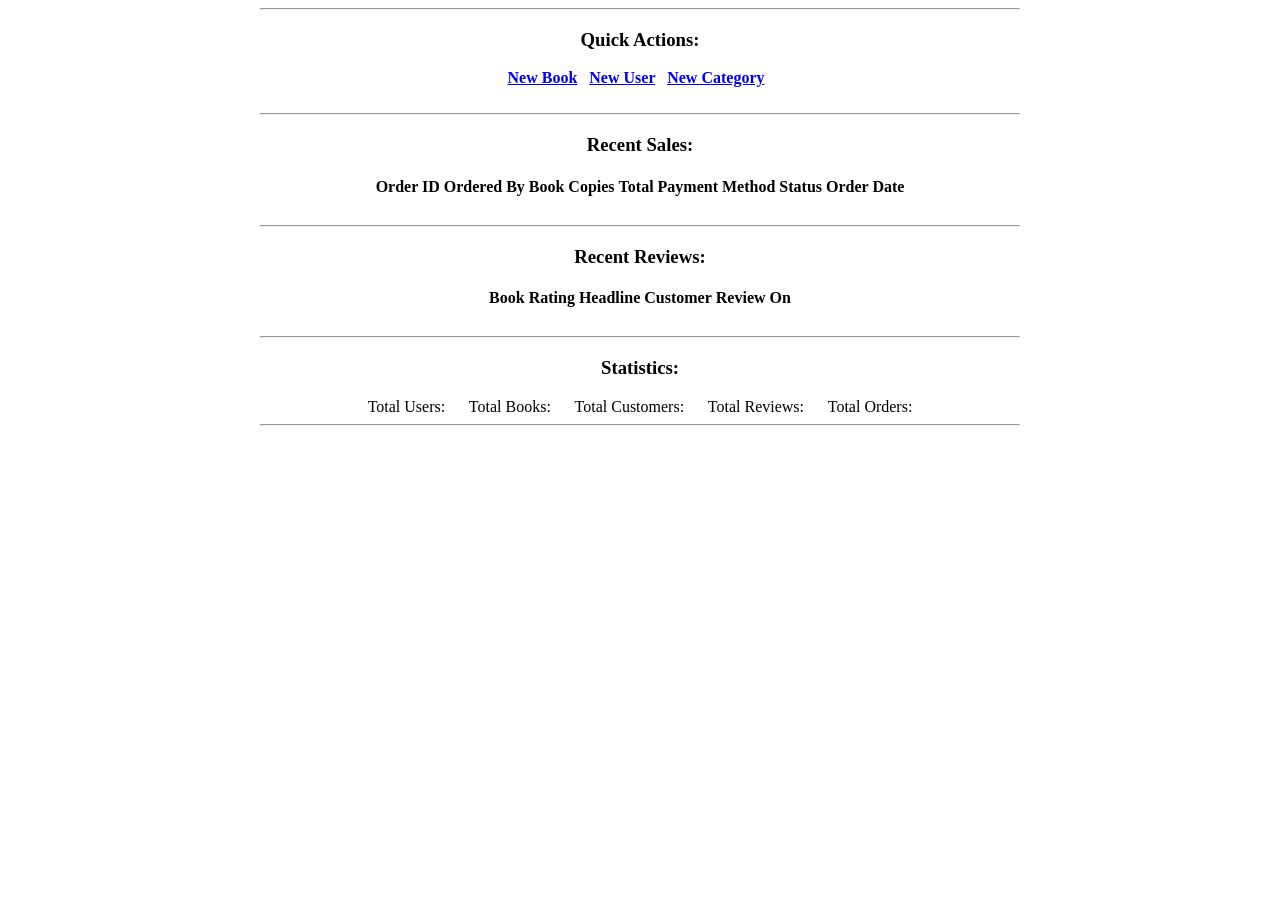
==== StaticBookStoreWebsite/src/main/resources/templates/admin/index.html @ 262ecc6c "first commit" ====
<!DOCTYPE html>
<html lang="en" xmlns:th="http://www.thymeleaf.org">
<head>
    <meta charset="UTF-8">
    <title>BookStore Online Administration</title>
    <link rel="stylesheet" type="text/css"  th:href="@{/css/style.css}">

</head>
<body>

<nav th:insert="~{./fragments/navigation :: #header}"></nav>

<div align="center">
<div class="row">
    <div class="col text-center">
        <hr width="60%" />
        <h3>Quick Actions:</h3>
        <b>
            <a href="/admin/book/createBookForm" >New Book</a> &nbsp;
            <a href="/admin/createUserForm">New User</a> &nbsp;
            <a href="/admin/category/createCategoryForm">New Category</a> &nbsp;

        </b>
    </div>
</div>

<div class="row">&nbsp;</div>

<div class="row">
    <div class="col text-center">
        <hr width="60%" />
        <h3>Recent Sales:</h3>
    </div>
</div>

<div class="row">
    <table class="table table-bordered table-striped table-hover table-responsive-sm">
        <thead class="thead-dark">
        <tr>
            <th>Order ID</th>
            <th>Ordered By</th>
            <th>Book Copies</th>
            <th>Total</th>
            <th>Payment Method</th>
            <th>Status</th>
            <th>Order Date</th>
        </tr>
        </thead>

        <tbody>

        </tbody>
    </table>
</div>

<div class="row">&nbsp;</div>

<div class="row">
    <div class="col text-center">
        <hr width="60%" />
        <h3>Recent Reviews:</h3>
    </div>
</div>

<div class="row">
    <table class="table table-bordered table-striped table-hover table-responsive-sm">
        <thead class="thead-dark">
        <tr>
            <th>Book</th>
            <th>Rating</th>
            <th>Headline</th>
            <th>Customer</th>
            <th>Review On</th>
        </tr>
        </thead>

        <tbody>

        </tbody>
    </table>
</div>

<div class="row">&nbsp;</div>

<div class="row">
    <div class="col text-center">
        <hr width="60%" />
        <h3>Statistics:</h3>
    </div>
</div>

<div class="row">
    <div class="col text-center">
        Total Users:  &nbsp;&nbsp;&nbsp;&nbsp;
        Total Books:  &nbsp;&nbsp;&nbsp;&nbsp;
        Total Customers:  &nbsp;&nbsp;&nbsp;&nbsp;
        Total Reviews: &nbsp;&nbsp;&nbsp;&nbsp;
        Total Orders:

        <hr width="60%" />
    </div>
</div>
</div>
<nav th:insert="~{./fragments/navigation :: #footer}"></nav>
</div>

</body>

</html>
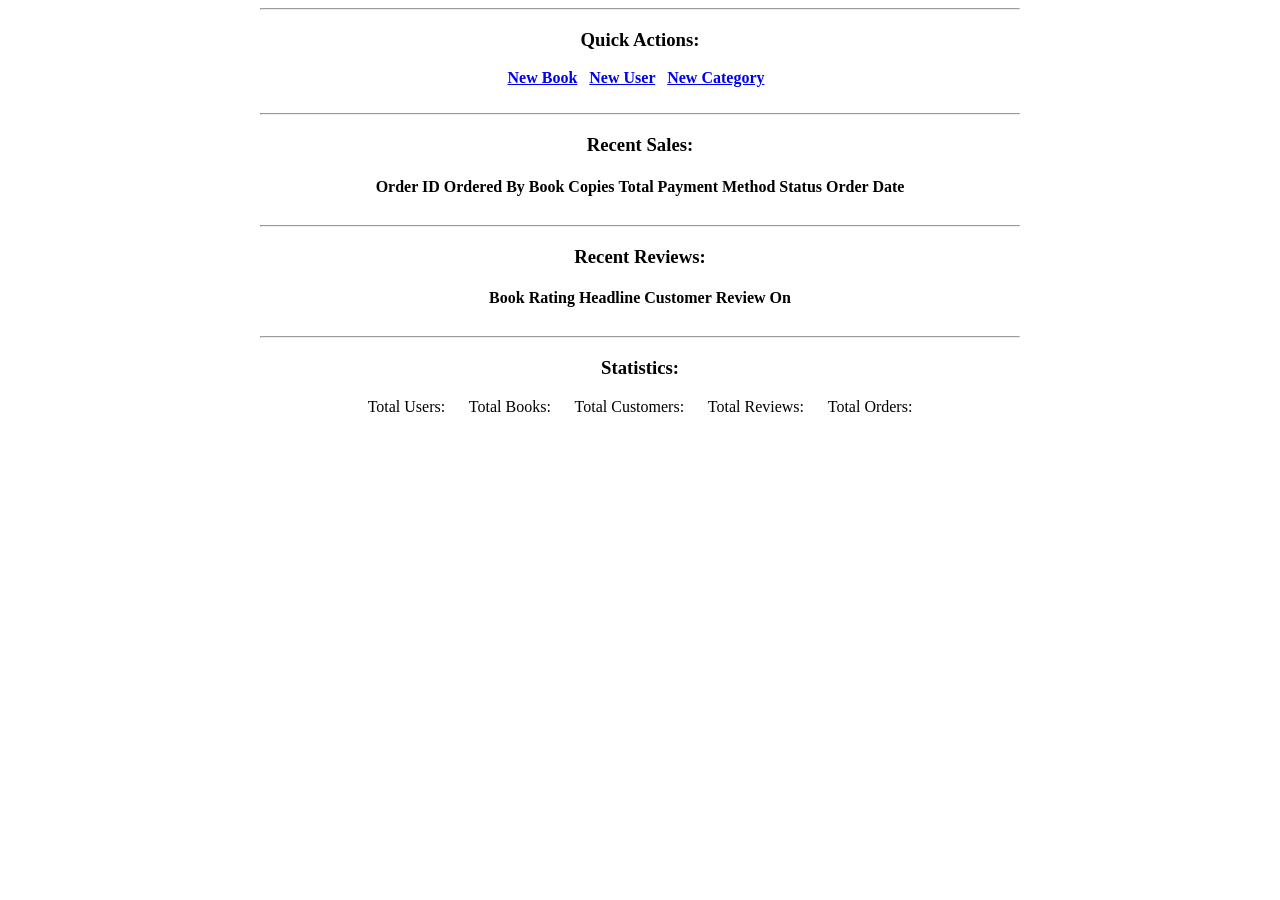
==== commit 468d93ae: "second commit" ====
--- a/StaticBookStoreWebsite/src/main/resources/templates/admin/index.html
+++ b/StaticBookStoreWebsite/src/main/resources/templates/admin/index.html
@@ -97,7 +97,7 @@
         Total Reviews: &nbsp;&nbsp;&nbsp;&nbsp;
         Total Orders:
 
-        <hr width="60%" />
+
     </div>
 </div>
 </div>
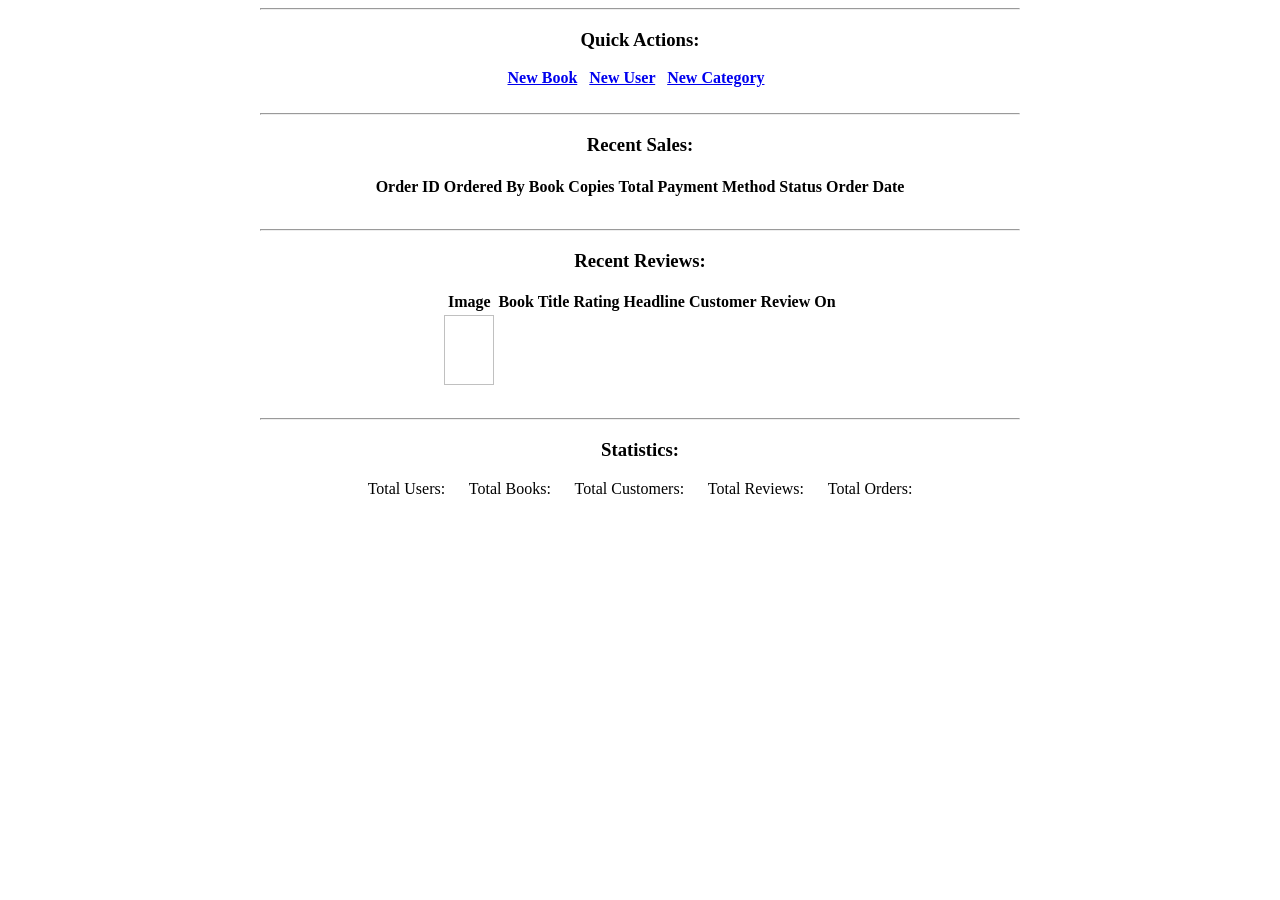
==== commit 4e6b7e1d: "review code 1" ====
--- a/StaticBookStoreWebsite/src/main/resources/templates/admin/index.html
+++ b/StaticBookStoreWebsite/src/main/resources/templates/admin/index.html
@@ -48,7 +48,15 @@
         </thead>
 
         <tbody>
-
+        <tr th:each="order : ${recentOrders}">
+            <td th:text="${order.bookOrderId}"></td>
+            <td th:text="${order.customer.fullName}"></td>
+            <td th:text="${order.getTotalCopies}"></td>
+            <td th:text="${order.total}"></td>
+            <td th:text="${order.paymentMethod}"></td>
+            <td th:text="${order.status}"></td>
+            <td th:text="${order.orderDate}"></td>
+        </tr>
         </tbody>
     </table>
 </div>
@@ -64,9 +72,10 @@
 
 <div class="row">
     <table class="table table-bordered table-striped table-hover table-responsive-sm">
-        <thead class="thead-dark">
+        <thead>
         <tr>
-            <th>Book</th>
+            <th>Image</th>
+            <th>Book Title</th>
             <th>Rating</th>
             <th>Headline</th>
             <th>Customer</th>
@@ -75,7 +84,14 @@
         </thead>
 
         <tbody>
-
+        <tr th:each="book : ${top3BooksWithReview}">
+            <td><img th:src="@{${book.imagePath}}" alt="" width="50" height="70"></td>
+            <td th:text="${book.title}"></td>
+            <td th:if="${#lists.size(book.reviews) > 0}" th:text="${book.reviews[0].rating}"></td>
+            <td th:if="${#lists.size(book.reviews) > 0}" th:text="${book.reviews[0].headline}"></td>
+            <td th:if="${#lists.size(book.reviews) > 0}" th:text="${book.reviews[0].customer.fullName}"></td>
+            <td th:if="${#lists.size(book.reviews) > 0}" th:text="${book.reviews[0].dateReview}"></td>
+        </tr>
         </tbody>
     </table>
 </div>
@@ -91,11 +107,11 @@
 
 <div class="row">
     <div class="col text-center">
-        Total Users:  &nbsp;&nbsp;&nbsp;&nbsp;
-        Total Books:  &nbsp;&nbsp;&nbsp;&nbsp;
-        Total Customers:  &nbsp;&nbsp;&nbsp;&nbsp;
-        Total Reviews: &nbsp;&nbsp;&nbsp;&nbsp;
-        Total Orders:
+        Total Users:  <span th:text="${totalUsers}" > </span> &nbsp;&nbsp;&nbsp;&nbsp;
+        Total Books: <span th:text="${totalBooks}" > </span>  &nbsp;&nbsp;&nbsp;&nbsp;
+        Total Customers: <span th:text="${totalCustomers}" > </span> &nbsp;&nbsp;&nbsp;&nbsp;
+        Total Reviews:<span th:text="${totalReviews}" > </span> &nbsp;&nbsp;&nbsp;&nbsp;
+        Total Orders:<span th:text="${totalOrders}" > </span>
 
 
     </div>
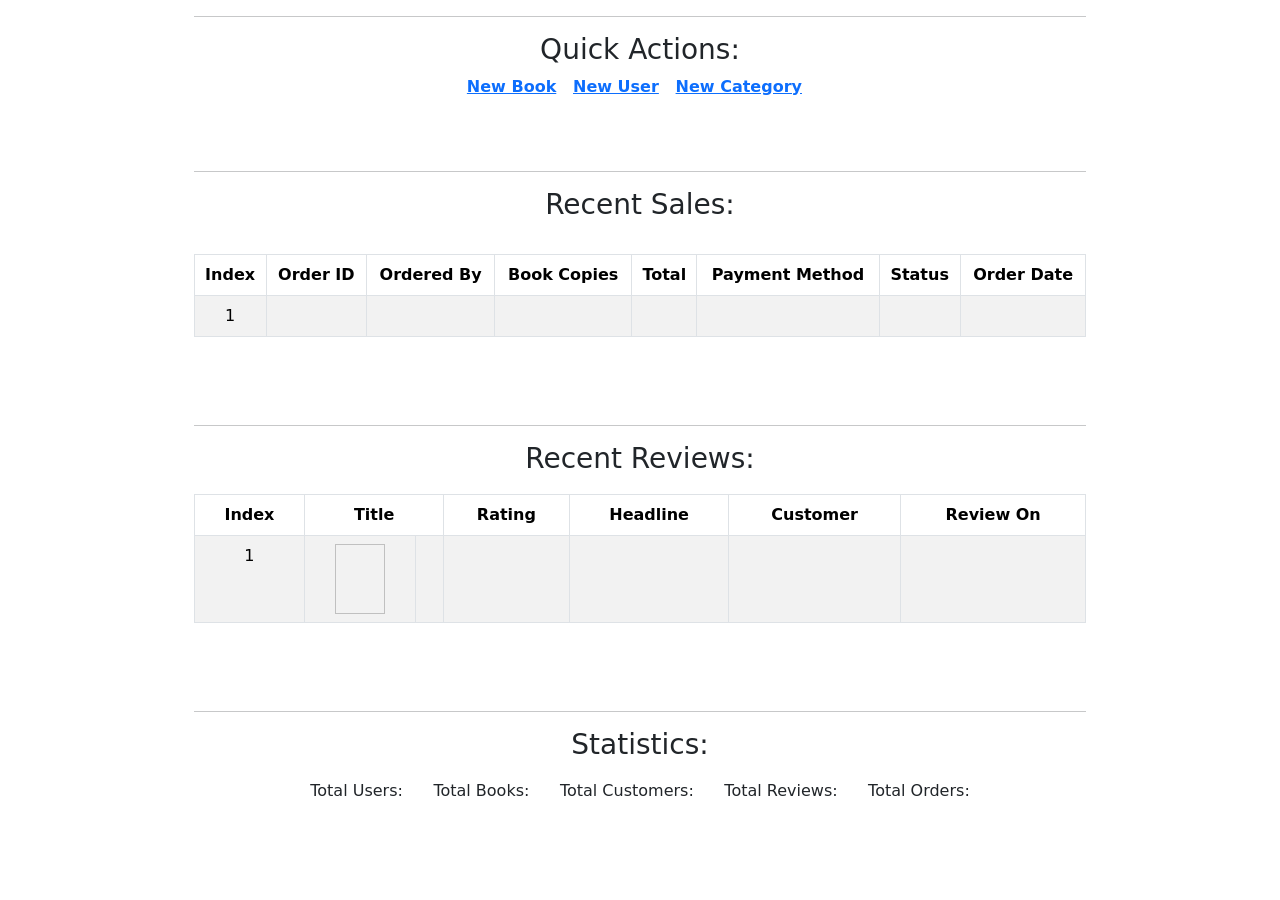
==== commit 58d759a5: "Added security login" ====
--- a/StaticBookStoreWebsite/src/main/resources/templates/admin/index.html
+++ b/StaticBookStoreWebsite/src/main/resources/templates/admin/index.html
@@ -2,124 +2,142 @@
 <html lang="en" xmlns:th="http://www.thymeleaf.org">
 <head>
     <meta charset="UTF-8">
+    <link href="https://cdn.jsdelivr.net/npm/bootstrap@5.3.3/dist/css/bootstrap.min.css" rel="stylesheet"
+          integrity="sha384-QWTKZyjpPEjISv5WaRU9OFeRpok6YctnYmDr5pNlyT2bRjXh0JMhjY6hW+ALEwIH" crossorigin="anonymous">
+    <script src="https://cdn.jsdelivr.net/npm/bootstrap@5.3.3/dist/js/bootstrap.bundle.min.js"
+            integrity="sha384-YvpcrYf0tY3lHB60NNkmXc5s9fDVZLESaAA55NDzOxhy9GkcIdslK1eN7N6jIeHz"
+            crossorigin="anonymous"></script>
+
+    <link rel="stylesheet" type="text/css" th:href="@{/css/style.css}">
     <title>BookStore Online Administration</title>
-    <link rel="stylesheet" type="text/css"  th:href="@{/css/style.css}">
+    <style>
+        .row { margin-bottom: 10px; }
+    </style>
+
 
 </head>
 <body>
 
 <nav th:insert="~{./fragments/navigation :: #header}"></nav>
 
-<div align="center">
-<div class="row">
-    <div class="col text-center">
-        <hr width="60%" />
-        <h3>Quick Actions:</h3>
-        <b>
-            <a href="/admin/book/createBookForm" >New Book</a> &nbsp;
-            <a href="/admin/createUserForm">New User</a> &nbsp;
-            <a href="/admin/category/createCategoryForm">New Category</a> &nbsp;
+<div class="container text-center">
+    <div class="row">
+        <div class="col-12">
+            <div align="center">
+            <hr width="80%">
+            </div>
+            <h3>Quick Actions:</h3>
+            <b>
+                <a href="/admin/book/createBookForm">New Book</a> &nbsp;
+                <a href="/admin/createUserForm">New User</a> &nbsp;
+                <a href="/admin/category/createCategoryForm">New Category</a> &nbsp;
+            </b>
+        </div>
+    </div>
 
-        </b>
+    <div class="row my-3">&nbsp;</div>
+    <div class="row">
+        <div class="col-12">
+            <div align="center">
+                <hr width="80%">
+            </div>
+            <h3>Recent Sales:</h3>
+        </div>
+    </div>
+
+    <div class="row">
+        <div class="col-12" style="margin-top: 15px;">
+            <table class="table table-bordered table-striped table-hover table-responsive-sm mx-auto" style="width: 80%;">
+                <thead>
+                <tr>
+                    <th>Index</th>
+                    <th>Order ID</th>
+                    <th>Ordered By</th>
+                    <th>Book Copies</th>
+                    <th>Total</th>
+                    <th>Payment Method</th>
+                    <th>Status</th>
+                    <th>Order Date</th>
+                </tr>
+                </thead>
+                <tbody>
+                <tr th:each="order, stat : ${recentOrders}">
+                    <td th:text="${stat.index + 1}">1</td>
+                    <td th:text="${order.bookOrderId}"></td>
+                    <td th:text="${order.customer.fullName}"></td>
+                    <td th:text="${order.getTotalCopies}"></td>
+                    <td th:text="${order.total}"></td>
+                    <td th:text="${order.paymentMethod}"></td>
+                    <td th:text="${order.status}"></td>
+                    <td th:text="${order.orderDate}"></td>
+                </tr>
+                </tbody>
+            </table>
+        </div>
+    </div>
+
+    <div class="row my-3">&nbsp;</div>
+
+    <div class="row">
+        <div class="col-12">
+            <div align="center">
+                <hr width="80%">
+            </div>
+            <h3>Recent Reviews:</h3>
+        </div>
+    </div>
+
+    <div class="row">
+        <div class="col-12">
+            <table class="table table-bordered table-striped table-hover table-responsive-sm mx-auto" style="width: 80%;">
+                <thead>
+                <tr>
+                    <th>Index</th>
+                    <th colspan="2">Title</th>
+                    <th>Rating</th>
+                    <th>Headline</th>
+                    <th>Customer</th>
+                    <th>Review On</th>
+                </tr>
+                </thead>
+                <tbody>
+                <tr th:each="book, stat : ${topBooksWithLatestReview}">
+                    <td th:text="${stat.index + 1}">1</td>
+                    <td><img th:src="@{${book.imagePath}}" alt="" width="50" height="70"></td>
+                    <td th:text="${book.title}"></td>
+                    <td th:if="${#lists.size(book.reviews) > 0}" th:text="${book.reviews[0].rating}"></td>
+                    <td th:if="${#lists.size(book.reviews) > 0}" th:text="${book.reviews[0].headline}"></td>
+                    <td th:if="${#lists.size(book.reviews) > 0}" th:text="${book.reviews[0].customer.fullName}"></td>
+                    <td th:if="${#lists.size(book.reviews) > 0}" th:text="${book.reviews[0].dateReview}"></td>
+                </tr>
+                </tbody>
+            </table>
+        </div>
+    </div>
+
+    <div class="row my-3">&nbsp;</div>
+
+    <div class="row">
+        <div class="col-12">
+            <div align="center">
+                <hr width="80%">
+            </div>
+            <h3>Statistics:</h3>
+        </div>
+    </div>
+
+    <div class="row">
+        <div class="col-12">
+            Total Users: <span th:text="${totalUsers}"></span> &nbsp;&nbsp;&nbsp;&nbsp;
+            Total Books: <span th:text="${totalBooks}"></span> &nbsp;&nbsp;&nbsp;&nbsp;
+            Total Customers: <span th:text="${totalCustomers}"></span> &nbsp;&nbsp;&nbsp;&nbsp;
+            Total Reviews: <span th:text="${totalReviews}"></span> &nbsp;&nbsp;&nbsp;&nbsp;
+            Total Orders: <span th:text="${totalOrders}"></span>
+        </div>
     </div>
 </div>
 
-<div class="row">&nbsp;</div>
-
-<div class="row">
-    <div class="col text-center">
-        <hr width="60%" />
-        <h3>Recent Sales:</h3>
-    </div>
-</div>
-
-<div class="row">
-    <table class="table table-bordered table-striped table-hover table-responsive-sm">
-        <thead class="thead-dark">
-        <tr>
-            <th>Order ID</th>
-            <th>Ordered By</th>
-            <th>Book Copies</th>
-            <th>Total</th>
-            <th>Payment Method</th>
-            <th>Status</th>
-            <th>Order Date</th>
-        </tr>
-        </thead>
-
-        <tbody>
-        <tr th:each="order : ${recentOrders}">
-            <td th:text="${order.bookOrderId}"></td>
-            <td th:text="${order.customer.fullName}"></td>
-            <td th:text="${order.getTotalCopies}"></td>
-            <td th:text="${order.total}"></td>
-            <td th:text="${order.paymentMethod}"></td>
-            <td th:text="${order.status}"></td>
-            <td th:text="${order.orderDate}"></td>
-        </tr>
-        </tbody>
-    </table>
-</div>
-
-<div class="row">&nbsp;</div>
-
-<div class="row">
-    <div class="col text-center">
-        <hr width="60%" />
-        <h3>Recent Reviews:</h3>
-    </div>
-</div>
-
-<div class="row">
-    <table class="table table-bordered table-striped table-hover table-responsive-sm">
-        <thead>
-        <tr>
-            <th>Image</th>
-            <th>Book Title</th>
-            <th>Rating</th>
-            <th>Headline</th>
-            <th>Customer</th>
-            <th>Review On</th>
-        </tr>
-        </thead>
-
-        <tbody>
-        <tr th:each="book : ${top3BooksWithReview}">
-            <td><img th:src="@{${book.imagePath}}" alt="" width="50" height="70"></td>
-            <td th:text="${book.title}"></td>
-            <td th:if="${#lists.size(book.reviews) > 0}" th:text="${book.reviews[0].rating}"></td>
-            <td th:if="${#lists.size(book.reviews) > 0}" th:text="${book.reviews[0].headline}"></td>
-            <td th:if="${#lists.size(book.reviews) > 0}" th:text="${book.reviews[0].customer.fullName}"></td>
-            <td th:if="${#lists.size(book.reviews) > 0}" th:text="${book.reviews[0].dateReview}"></td>
-        </tr>
-        </tbody>
-    </table>
-</div>
-
-<div class="row">&nbsp;</div>
-
-<div class="row">
-    <div class="col text-center">
-        <hr width="60%" />
-        <h3>Statistics:</h3>
-    </div>
-</div>
-
-<div class="row">
-    <div class="col text-center">
-        Total Users:  <span th:text="${totalUsers}" > </span> &nbsp;&nbsp;&nbsp;&nbsp;
-        Total Books: <span th:text="${totalBooks}" > </span>  &nbsp;&nbsp;&nbsp;&nbsp;
-        Total Customers: <span th:text="${totalCustomers}" > </span> &nbsp;&nbsp;&nbsp;&nbsp;
-        Total Reviews:<span th:text="${totalReviews}" > </span> &nbsp;&nbsp;&nbsp;&nbsp;
-        Total Orders:<span th:text="${totalOrders}" > </span>
-
-
-    </div>
-</div>
-</div>
 <nav th:insert="~{./fragments/navigation :: #footer}"></nav>
-</div>
 
 </body>
-
 </html>
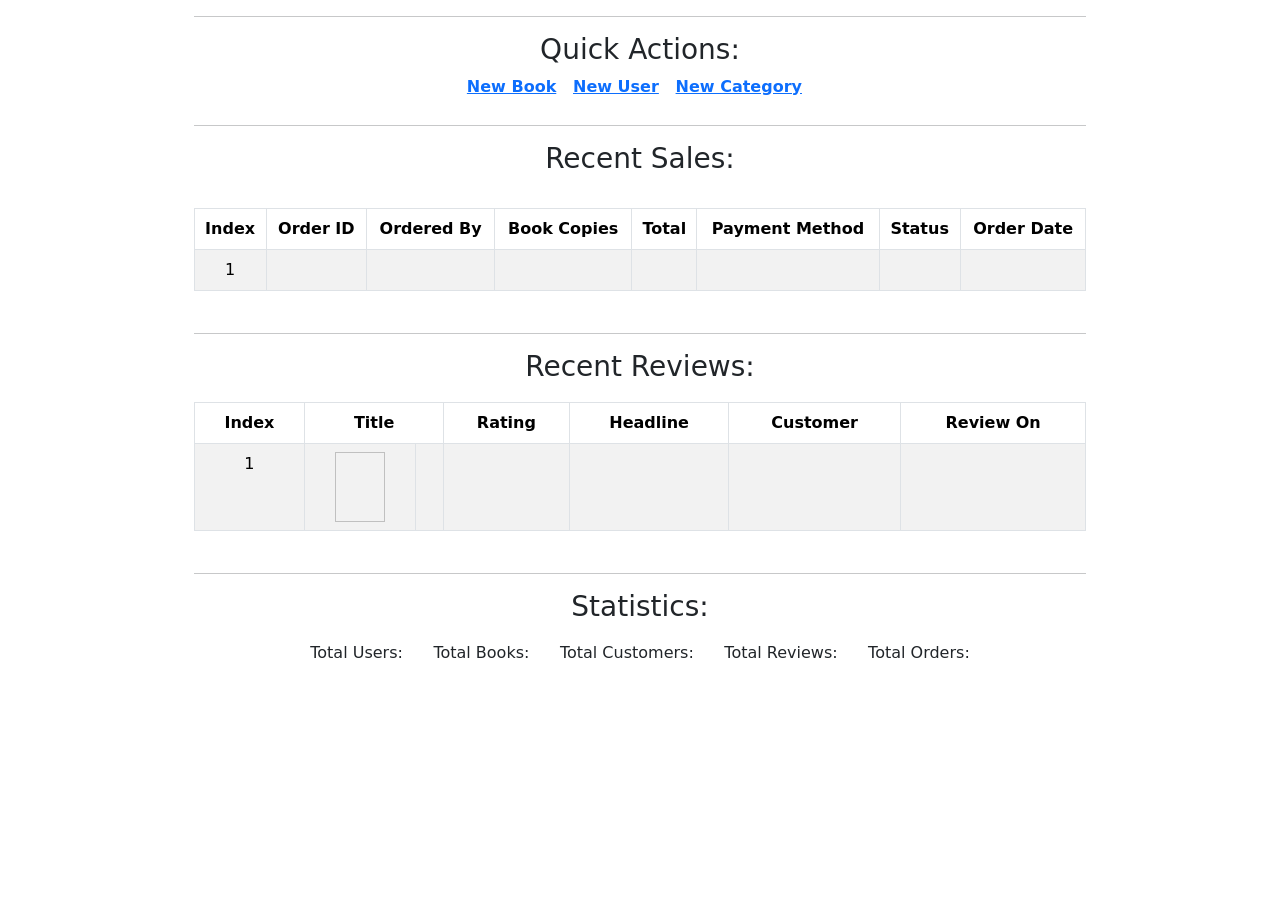
==== commit 876643f2: "code review 3" ====
--- a/StaticBookStoreWebsite/src/main/resources/templates/admin/index.html
+++ b/StaticBookStoreWebsite/src/main/resources/templates/admin/index.html
@@ -35,7 +35,7 @@
         </div>
     </div>
 
-    <div class="row my-3">&nbsp;</div>
+
     <div class="row">
         <div class="col-12">
             <div align="center">
@@ -76,7 +76,7 @@
         </div>
     </div>
 
-    <div class="row my-3">&nbsp;</div>
+
 
     <div class="row">
         <div class="col-12">
@@ -115,7 +115,7 @@
         </div>
     </div>
 
-    <div class="row my-3">&nbsp;</div>
+
 
     <div class="row">
         <div class="col-12">
